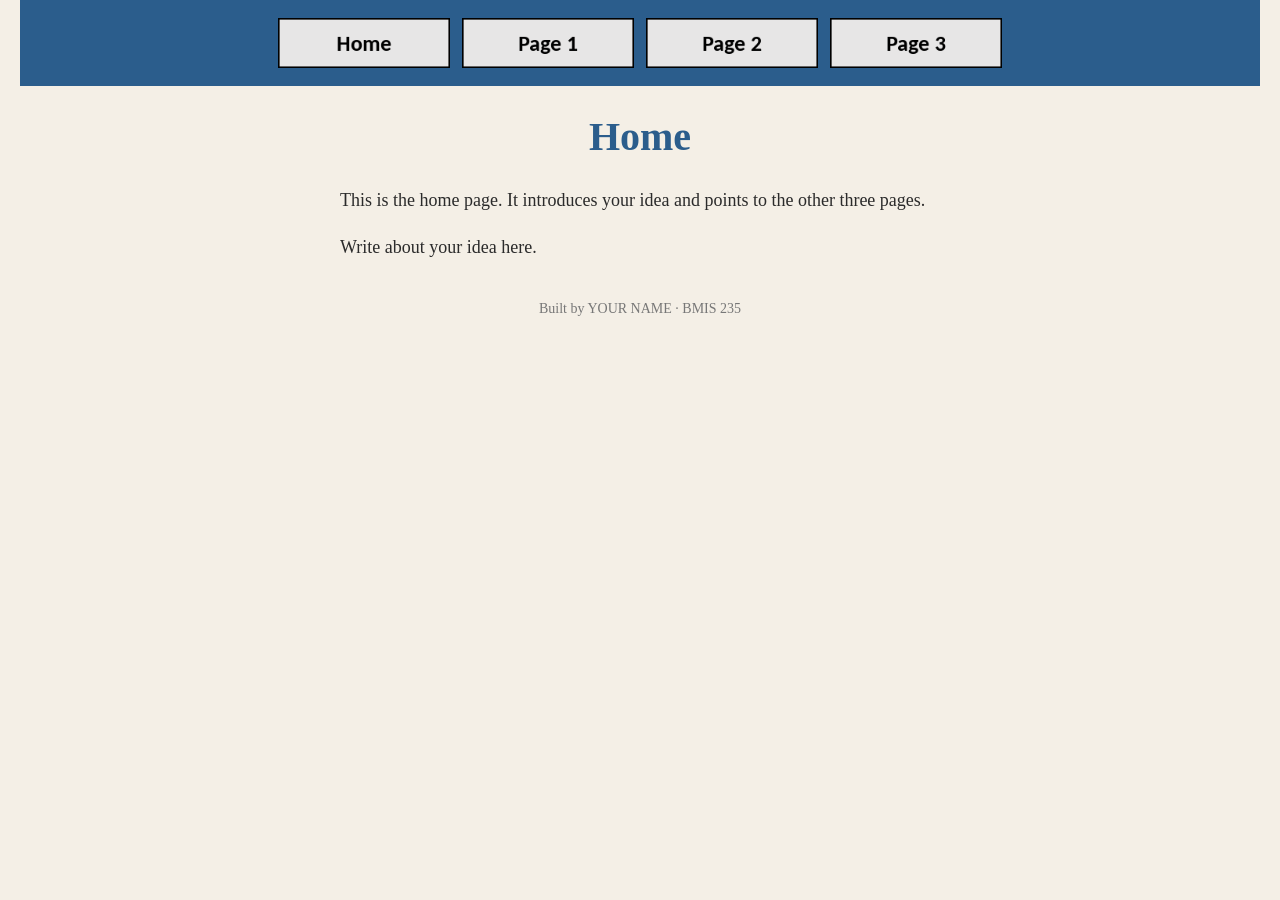
==== index.html @ 0700677c "Initial commit" ====
<!DOCTYPE html>
<!--
  Author: YOUR NAME
  GU username: YOUR-GU-USERNAME
  Course: BMIS 235 - HTML-3
-->
<html lang="en">
<head>
<meta charset="utf-8">
<meta name="author" content="YOUR NAME">
<title>Home</title>

<!-- this one line connects the page to the stylesheet -->
<link rel="stylesheet" href="styles.css">
</head>
<body>

<!-- ===== MENU ============================================================
     The menu is four links. Each link wraps an image instead of words.
     Build it once on this page, check that every link works,
     then copy the whole <nav> block and paste it over the menu on the
     other three pages, so every page has the exact same menu.
     ===================================================================== -->
<nav>
    <a href="index.html"><img src="img/home.png" alt="Home"></a>
    <a href="page1.html"><img src="img/page1.png" alt="Page 1"></a>
    <a href="page2.html"><img src="img/page2.png" alt="Page 2"></a>
    <a href="page3.html"><img src="img/page3.png" alt="Page 3"></a>
</nav>

<h1>Home</h1>
<p>This is the home page. It introduces your idea and points to the other three pages.</p>
<p>Write about your idea here.</p>

<!-- ===== SHOWCASE ======================================================
     This box is empty on purpose. In Part 7 you paste an interactive
     graphic BETWEEN the opening <div> and the closing </div> below.
     ===================================================================== -->
<div class="showcase"></div>

<!-- Footer: fill in your name -->
<footer>Built by YOUR NAME &middot; BMIS 235</footer>

</body>
</html>
---- styles.css ----
/* =====================================================================
   styles.css  ·  YOUR BRAND
   ---------------------------------------------------------------------
   This one file is your brand guide. Every page that links to it gets
   the same font, the same colors and the same spacing.
   Change a color here once, and every page changes.

   Use the same font and colors you picked for your Excel menu images,
   so the menu and the pages look like one brand.
   ===================================================================== */

body {
    font-family: Georgia, "Times New Roman", serif;
    background-color: #f4efe6;
    color: #2b2b2b;
    margin: 0;
    padding: 0 20px 40px 20px;
}

/* the menu at the top of every page */
nav {
    background-color: #2b5d8c;
    padding: 14px;
    text-align: center;
}

/* every image inside the menu is forced to the same height.
   If your images still look different sizes, their WIDTHS are
   different: go back to Excel and make every cell the same size. */
nav img {
    height: 50px;
    margin: 4px;
    vertical-align: middle;
}

/* no underline or border around the image links */
nav a {
    text-decoration: none;
}

h1 {
    color: #2b5d8c;
    text-align: center;
    font-size: 40px;
}

p {
    max-width: 600px;
    margin: 20px auto;
    font-size: 18px;
    line-height: 1.5;
}

footer {
    text-align: center;
    font-size: 14px;
    color: #777777;
    margin-top: 40px;
}
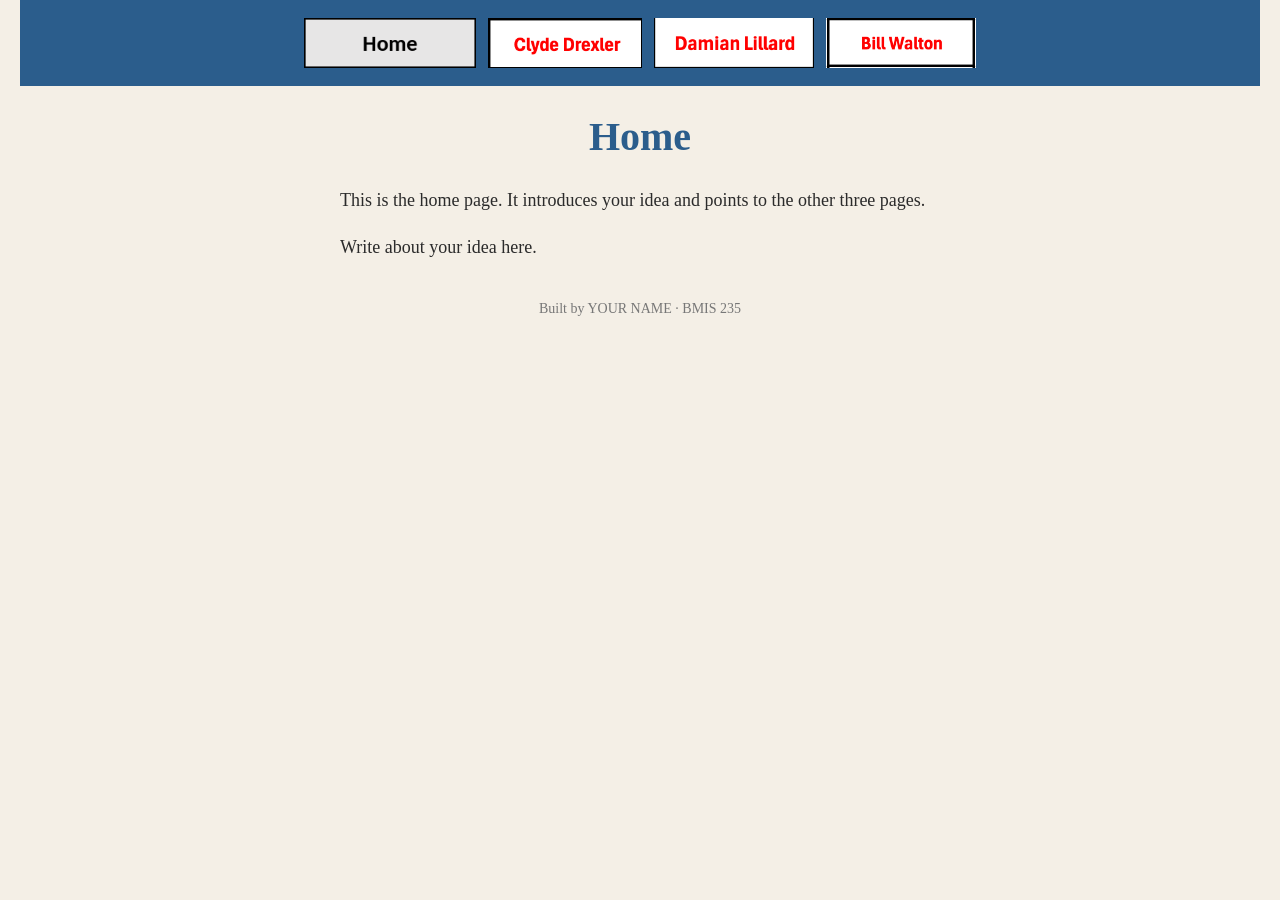
==== commit 913eab04: "Update index.html" ====
--- a/index.html
+++ b/index.html
@@ -23,9 +23,9 @@
      ===================================================================== -->
 <nav>
     <a href="index.html"><img src="img/home.png" alt="Home"></a>
-    <a href="page1.html"><img src="img/page1.png" alt="Page 1"></a>
-    <a href="page2.html"><img src="img/page2.png" alt="Page 2"></a>
-    <a href="page3.html"><img src="img/page3.png" alt="Page 3"></a>
+    <a href="Drexler.html"><img src="img/Drexler.png" alt="Drexler"></a>
+    <a href="Lillard.html"><img src="img/Lillard.png" alt="Lillard"></a>
+    <a href="Walton.html"><img src="img/Walton.png" alt="Walton"></a>
 </nav>
 
 <h1>Home</h1>
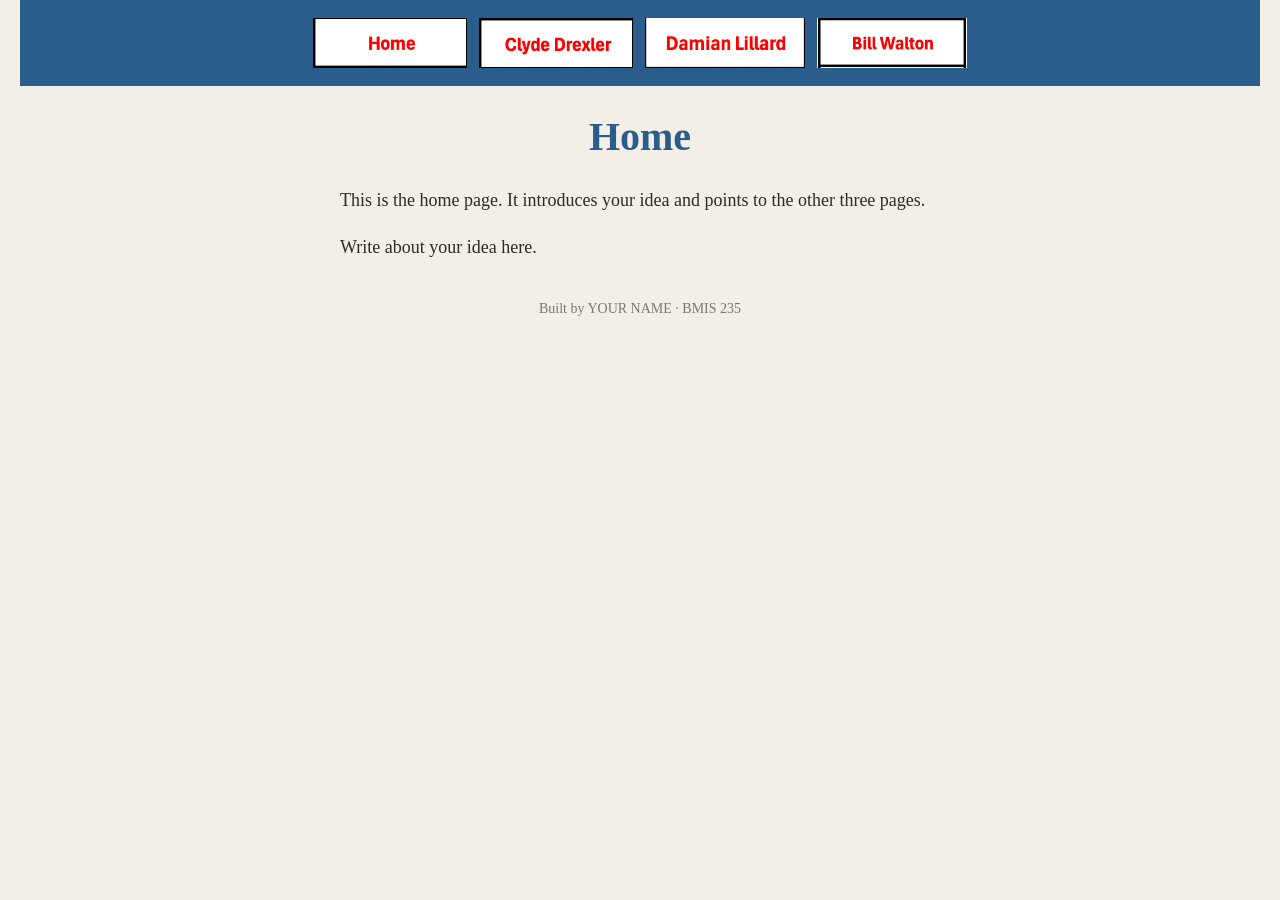
==== commit 68387691: "Update index.html" ====
--- a/index.html
+++ b/index.html
@@ -22,7 +22,7 @@
      other three pages, so every page has the exact same menu.
      ===================================================================== -->
 <nav>
-    <a href="index.html"><img src="img/home.png" alt="Home"></a>
+    <a href="index.html"><img src="img/Home.png" alt="Home"></a>
     <a href="Drexler.html"><img src="img/Drexler.png" alt="Drexler"></a>
     <a href="Lillard.html"><img src="img/Lillard.png" alt="Lillard"></a>
     <a href="Walton.html"><img src="img/Walton.png" alt="Walton"></a>
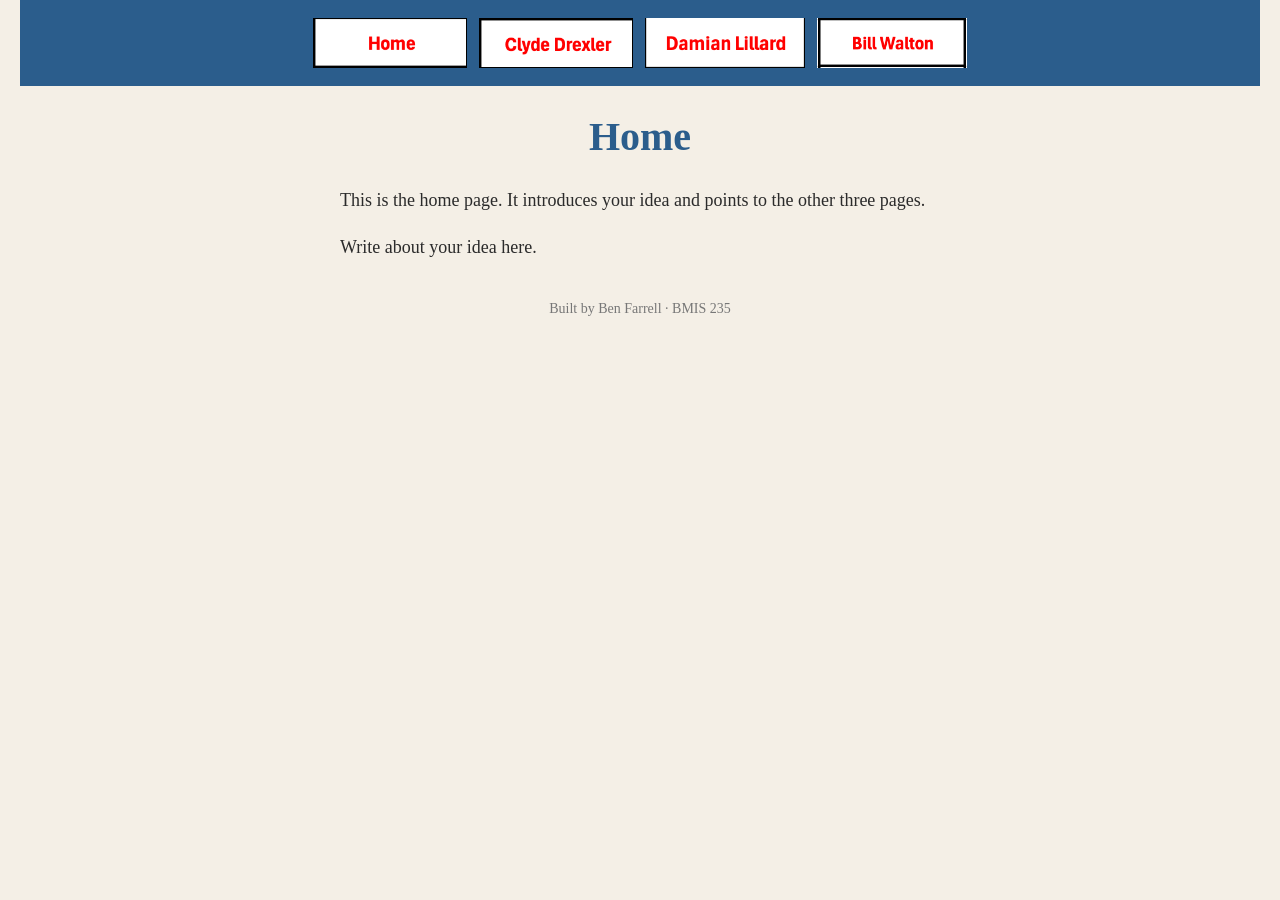
==== commit 118ac787: "Update index.html" ====
--- a/index.html
+++ b/index.html
@@ -1,7 +1,7 @@
 <!DOCTYPE html>
 <!--
-  Author: YOUR NAME
-  GU username: YOUR-GU-USERNAME
+  Author: Ben Farrell
+  GU username: bfarrell2
   Course: BMIS 235 - HTML-3
 -->
 <html lang="en">
@@ -39,7 +39,7 @@
 <div class="showcase"></div>
 
 <!-- Footer: fill in your name -->
-<footer>Built by YOUR NAME &middot; BMIS 235</footer>
+<footer>Built by Ben Farrell &middot; BMIS 235</footer>
 
 </body>
 </html>
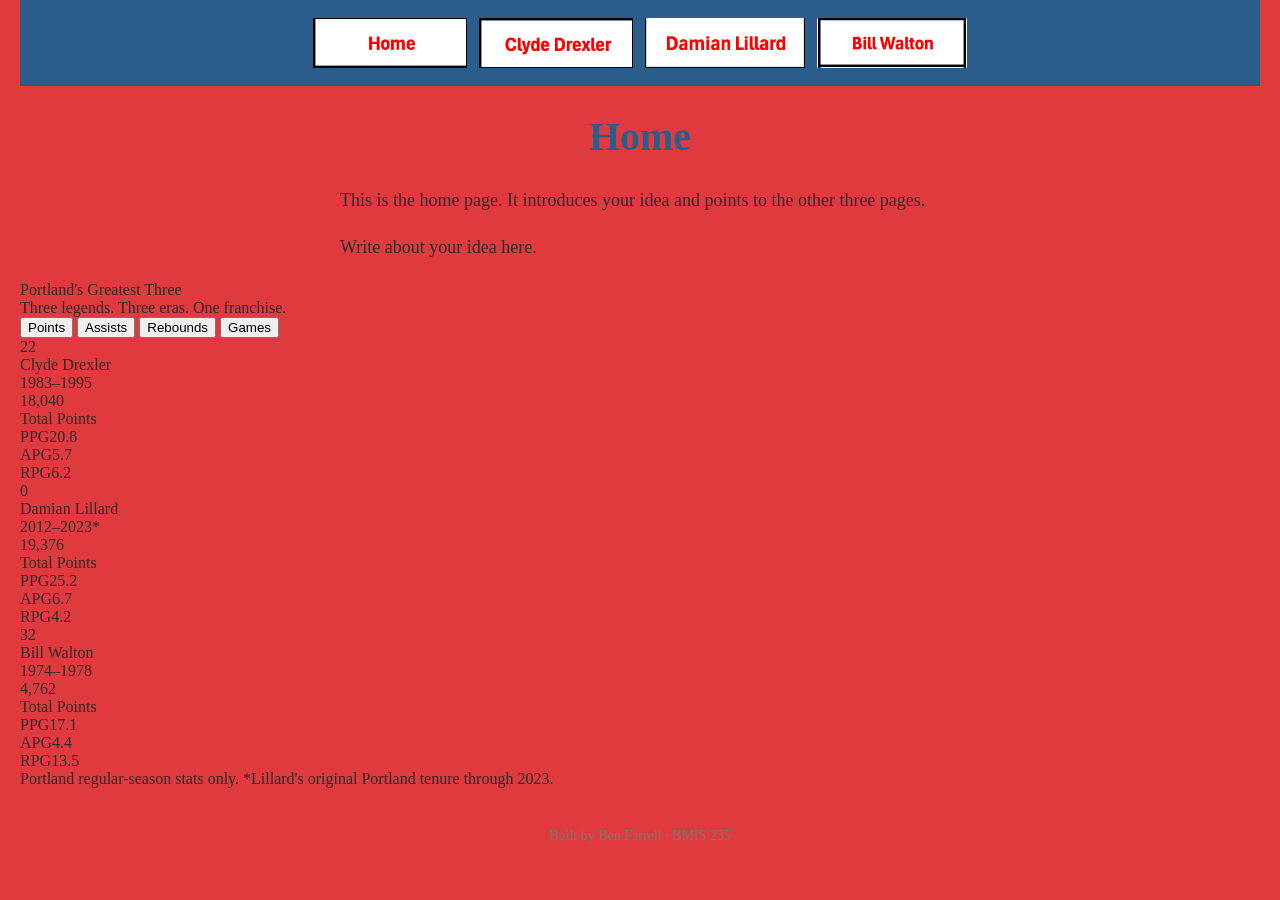
==== commit d68024b3: "Add interactive graphic" ====
--- a/index.html
+++ b/index.html
@@ -36,7 +36,371 @@
      This box is empty on purpose. In Part 7 you paste an interactive
      graphic BETWEEN the opening <div> and the closing </div> below.
      ===================================================================== -->
-<div class="showcase"></div>
+<div>
+<!-- CSS: Styles the responsive Blazers comparison graphic -->
+<style>
+.showcase {
+  font-family: Georgia, "Times New Roman", serif;
+  color: #2b2b2b;
+  width: 100%;
+  max-width: 1100px;
+  margin: 0 auto;
+}
+
+.showcase * {
+  box-sizing: border-box;
+}
+
+.showcase .blazers-widget {
+  background: #f7f8fa;
+  border: 1px solid #e0e4e8;
+  border-radius: 14px;
+  padding: 18px;
+  width: 100%;
+}
+
+.showcase .blazers-heading {
+  text-align: center;
+  font-size: clamp(19px, 3vw, 28px);
+  font-weight: bold;
+  margin-bottom: 5px;
+}
+
+.showcase .blazers-subtitle {
+  text-align: center;
+  color: #666;
+  font-size: 12px;
+  margin-bottom: 17px;
+}
+
+.showcase .blazers-controls {
+  display: flex;
+  justify-content: center;
+  flex-wrap: wrap;
+  gap: 7px;
+  margin-bottom: 17px;
+}
+
+.showcase .blazers-btn {
+  font-family: inherit;
+  font-size: 12px;
+  padding: 8px 13px;
+  border: 1px solid #ccd5de;
+  background: white;
+  color: #2b2b2b;
+  border-radius: 20px;
+  cursor: pointer;
+  transition: 0.2s;
+}
+
+.showcase .blazers-btn:hover,
+.showcase .blazers-btn.active {
+  background: #2b5d8c;
+  color: white;
+  border-color: #2b5d8c;
+}
+
+.showcase .blazers-grid {
+  display: grid;
+  grid-template-columns: repeat(3, minmax(0, 1fr));
+  gap: 10px;
+}
+
+.showcase .blazers-card {
+  background: white;
+  border: 1px solid #e2e6eb;
+  border-radius: 10px;
+  padding: 14px 10px;
+  text-align: center;
+  min-width: 0;
+  transition: border-color 0.2s, transform 0.2s;
+}
+
+.showcase .blazers-card.winner {
+  border: 2px solid #2b5d8c;
+  background: #f0f6fb;
+  transform: translateY(-3px);
+}
+
+.showcase .blazers-number {
+  display: inline-flex;
+  align-items: center;
+  justify-content: center;
+  width: 39px;
+  height: 39px;
+  border-radius: 50%;
+  background: #2b5d8c;
+  color: white;
+  font-size: 19px;
+  font-weight: bold;
+  margin-bottom: 9px;
+}
+
+.showcase .blazers-name {
+  font-size: clamp(12px, 2vw, 17px);
+  font-weight: bold;
+  min-height: 36px;
+}
+
+.showcase .blazers-years {
+  color: #777;
+  font-size: 11px;
+  margin: 4px 0 12px;
+}
+
+.showcase .blazers-stat {
+  font-size: clamp(23px, 4vw, 35px);
+  font-weight: bold;
+  color: #2b5d8c;
+  font-variant-numeric: tabular-nums;
+}
+
+.showcase .blazers-stat-label {
+  color: #666;
+  font-size: 11px;
+  margin-top: 3px;
+}
+
+.showcase .blazers-bar-track {
+  height: 7px;
+  border-radius: 10px;
+  background: #e5eaf0;
+  margin: 14px 0;
+  overflow: hidden;
+}
+
+.showcase .blazers-bar {
+  height: 100%;
+  background: #2b5d8c;
+  border-radius: 10px;
+  width: 0;
+  transition: width 0.5s ease;
+}
+
+.showcase .blazers-details {
+  border-top: 1px solid #e6e6e6;
+  padding-top: 10px;
+  display: grid;
+  gap: 7px;
+  font-size: 11px;
+}
+
+.showcase .blazers-detail {
+  display: flex;
+  justify-content: space-between;
+  gap: 3px;
+}
+
+.showcase .blazers-detail span:last-child {
+  font-weight: bold;
+}
+
+.showcase .blazers-footer {
+  margin-top: 13px;
+  text-align: center;
+  font-size: 11px;
+  color: #555;
+  min-height: 16px;
+}
+
+.showcase .blazers-note {
+  text-align: center;
+  color: #888;
+  font-size: 10px;
+  margin-top: 8px;
+}
+
+@media (max-width: 480px) {
+  .showcase .blazers-widget {
+    padding: 12px 7px;
+  }
+
+  .showcase .blazers-grid {
+    gap: 5px;
+  }
+
+  .showcase .blazers-card {
+    padding: 11px 5px;
+  }
+
+  .showcase .blazers-btn {
+    padding: 7px 10px;
+    font-size: 11px;
+  }
+
+  .showcase .blazers-details {
+    font-size: 10px;
+  }
+
+  .showcase .blazers-years {
+    font-size: 10px;
+  }
+}
+</style>
+
+<!-- HTML: Three player cards and interactive stat selectors -->
+<section class="blazers-widget" aria-label="Blazers legends comparison">
+  <div class="blazers-heading">Portland's Greatest Three</div>
+  <div class="blazers-subtitle">
+    Three legends. Three eras. One franchise.
+  </div>
+
+  <div class="blazers-controls" role="group" aria-label="Compare statistics">
+    <button class="blazers-btn active" data-stat="points" aria-pressed="true">Points</button>
+    <button class="blazers-btn" data-stat="assists" aria-pressed="false">Assists</button>
+    <button class="blazers-btn" data-stat="rebounds" aria-pressed="false">Rebounds</button>
+    <button class="blazers-btn" data-stat="games" aria-pressed="false">Games</button>
+  </div>
+
+  <div class="blazers-grid">
+    <article class="blazers-card" data-player="drexler">
+      <div class="blazers-number">22</div>
+      <div class="blazers-name">Clyde Drexler</div>
+      <div class="blazers-years">1983–1995</div>
+      <div class="blazers-stat">18,040</div>
+      <div class="blazers-stat-label">Total Points</div>
+      <div class="blazers-bar-track">
+        <div class="blazers-bar"></div>
+      </div>
+      <div class="blazers-details">
+        <div class="blazers-detail"><span>PPG</span><span>20.8</span></div>
+        <div class="blazers-detail"><span>APG</span><span>5.7</span></div>
+        <div class="blazers-detail"><span>RPG</span><span>6.2</span></div>
+      </div>
+    </article>
+
+    <article class="blazers-card" data-player="lillard">
+      <div class="blazers-number">0</div>
+      <div class="blazers-name">Damian Lillard</div>
+      <div class="blazers-years">2012–2023*</div>
+      <div class="blazers-stat">19,376</div>
+      <div class="blazers-stat-label">Total Points</div>
+      <div class="blazers-bar-track">
+        <div class="blazers-bar"></div>
+      </div>
+      <div class="blazers-details">
+        <div class="blazers-detail"><span>PPG</span><span>25.2</span></div>
+        <div class="blazers-detail"><span>APG</span><span>6.7</span></div>
+        <div class="blazers-detail"><span>RPG</span><span>4.2</span></div>
+      </div>
+    </article>
+
+    <article class="blazers-card" data-player="walton">
+      <div class="blazers-number">32</div>
+      <div class="blazers-name">Bill Walton</div>
+      <div class="blazers-years">1974–1978</div>
+      <div class="blazers-stat">4,762</div>
+      <div class="blazers-stat-label">Total Points</div>
+      <div class="blazers-bar-track">
+        <div class="blazers-bar"></div>
+      </div>
+      <div class="blazers-details">
+        <div class="blazers-detail"><span>PPG</span><span>17.1</span></div>
+        <div class="blazers-detail"><span>APG</span><span>4.4</span></div>
+        <div class="blazers-detail"><span>RPG</span><span>13.5</span></div>
+      </div>
+    </article>
+  </div>
+
+  <div class="blazers-footer" aria-live="polite"></div>
+  <div class="blazers-note">
+    Portland regular-season stats only. *Lillard's original Portland tenure through 2023.
+  </div>
+</section>
+
+<!-- JavaScript: Switches statistics, animates bars, and highlights the leader -->
+<script>
+(function () {
+  const root = document.currentScript.closest(".showcase");
+  if (!root) return;
+
+  // Portland-only regular-season totals through 2022-23 for Lillard.
+  const players = {
+    drexler: {
+      points: 18040,
+      assists: 4933,
+      rebounds: 5339,
+      games: 867
+    },
+    lillard: {
+      points: 19376,
+      assists: 5151,
+      rebounds: 3253,
+      games: 769
+    },
+    walton: {
+      points: 4762,
+      assists: 1238,
+      rebounds: 3751,
+      games: 209
+    }
+  };
+
+  const labels = {
+    points: "Total Points",
+    assists: "Total Assists",
+    rebounds: "Total Rebounds",
+    games: "Games Played"
+  };
+
+  const names = {
+    drexler: "Clyde Drexler",
+    lillard: "Damian Lillard",
+    walton: "Bill Walton"
+  };
+
+  const buttons = root.querySelectorAll(".blazers-btn");
+  const cards = root.querySelectorAll(".blazers-card");
+  const footer = root.querySelector(".blazers-footer");
+
+  function update(stat) {
+    const max = Math.max(
+      ...Object.values(players).map(player => player[stat])
+    );
+
+    let leader = "";
+
+    cards.forEach(card => {
+      const id = card.dataset.player;
+      const value = players[id][stat];
+      const percentage = (value / max) * 100;
+
+      card.querySelector(".blazers-stat").textContent =
+        value.toLocaleString("en-US");
+
+      card.querySelector(".blazers-stat-label").textContent =
+        labels[stat];
+
+      card.querySelector(".blazers-bar").style.width =
+        percentage + "%";
+
+      const isLeader = value === max;
+      card.classList.toggle("winner", isLeader);
+
+      if (isLeader) leader = names[id];
+    });
+
+    buttons.forEach(button => {
+      const active = button.dataset.stat === stat;
+      button.classList.toggle("active", active);
+      button.setAttribute("aria-pressed", String(active));
+    });
+
+    footer.textContent =
+      leader + " leads these three in " +
+      labels[stat].toLowerCase() + ".";
+  }
+
+  buttons.forEach(button => {
+    button.addEventListener("click", () => {
+      update(button.dataset.stat);
+    });
+  });
+
+  update("points");
+})();
+</script>
+</div>
 
 <!-- Footer: fill in your name -->
 <footer>Built by Ben Farrell &middot; BMIS 235</footer>
--- a/styles.css
+++ b/styles.css
@@ -11,7 +11,7 @@
 
 body {
     font-family: Georgia, "Times New Roman", serif;
-    background-color: #f4efe6;
+    background-color: #E03A3E;
     color: #2b2b2b;
     margin: 0;
     padding: 0 20px 40px 20px;
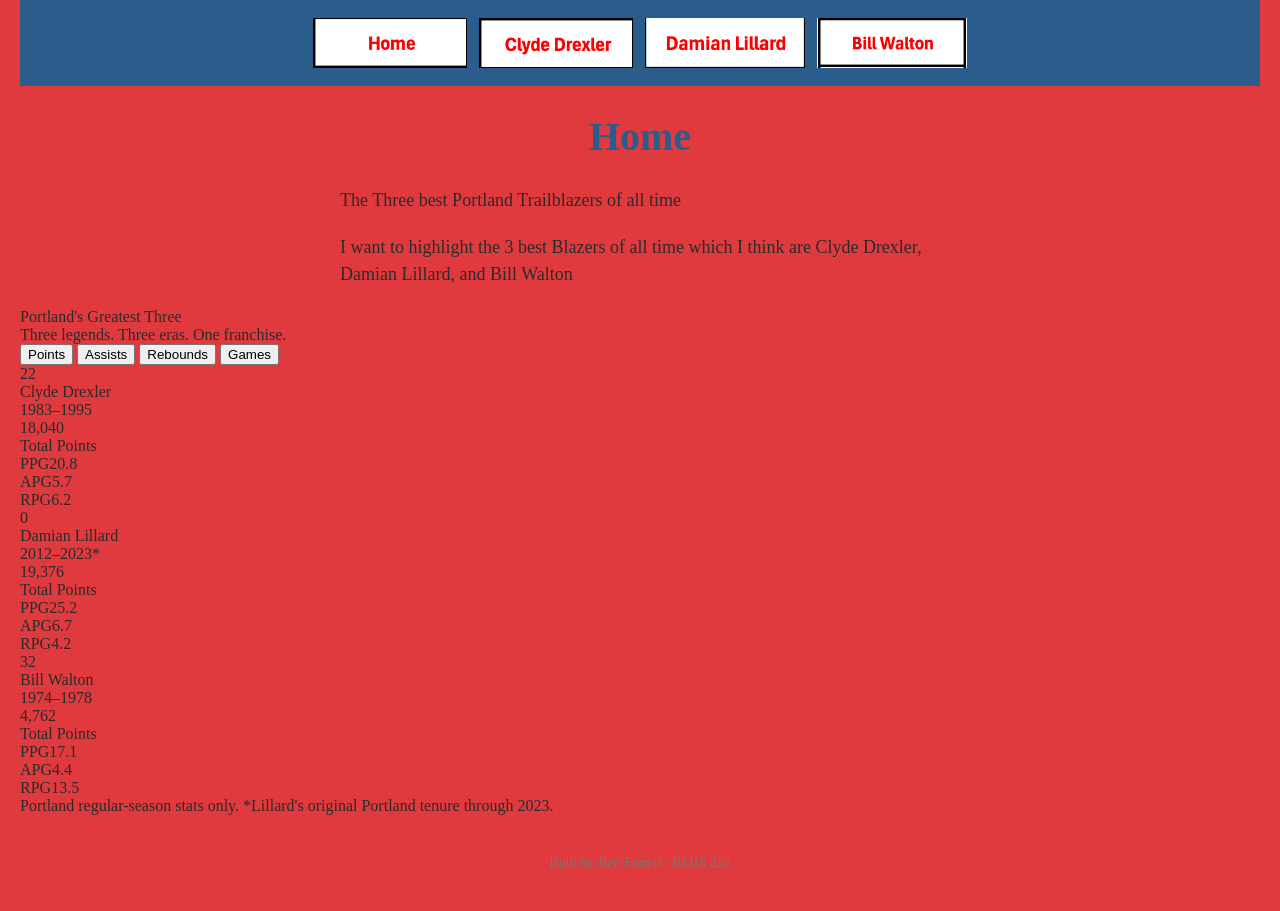
==== commit 6ea5b6b0: "Update index.html" ====
--- a/index.html
+++ b/index.html
@@ -8,7 +8,7 @@
 <head>
 <meta charset="utf-8">
 <meta name="author" content="YOUR NAME">
-<title>Home</title>
+<title>The Three best Blazers of all time</title>
 
 <!-- this one line connects the page to the stylesheet -->
 <link rel="stylesheet" href="styles.css">
@@ -29,8 +29,8 @@
 </nav>
 
 <h1>Home</h1>
-<p>This is the home page. It introduces your idea and points to the other three pages.</p>
-<p>Write about your idea here.</p>
+<p>The Three best Portland Trailblazers of all time</p>
+<p>I want to highlight the 3 best Blazers of all time which I think are Clyde Drexler, Damian Lillard, and Bill Walton</p>
 
 <!-- ===== SHOWCASE ======================================================
      This box is empty on purpose. In Part 7 you paste an interactive
@@ -116,10 +116,38 @@
   transition: border-color 0.2s, transform 0.2s;
 }
 
+
+/* Highlight the player leading the selected category */
 .showcase .blazers-card.winner {
-  border: 2px solid #2b5d8c;
-  background: #f0f6fb;
+  background-color: #2b5d8c !important;
+  border: 2px solid #2b5d8c !important;
+  color: #ffffff !important;
   transform: translateY(-3px);
+  box-shadow: 0 4px 12px rgba(43, 93, 140, 0.25);
+}
+
+/* Make the leader's text white */
+.showcase .blazers-card.winner .blazers-name,
+.showcase .blazers-card.winner .blazers-years,
+.showcase .blazers-card.winner .blazers-stat,
+.showcase .blazers-card.winner .blazers-stat-label,
+.showcase .blazers-card.winner .blazers-detail {
+  color: #ffffff !important;
+}
+
+/* Reverse the bar colors for the leader */
+.showcase .blazers-card.winner .blazers-bar-track {
+  background-color: rgba(255, 255, 255, 0.25);
+}
+
+.showcase .blazers-card.winner .blazers-bar {
+  background-color: #ffffff;
+}
+
+/* Make the jersey number stand out */
+.showcase .blazers-card.winner .blazers-number {
+  background-color: #ffffff;
+  color: #2b5d8c;
 }
 
 .showcase .blazers-number {
